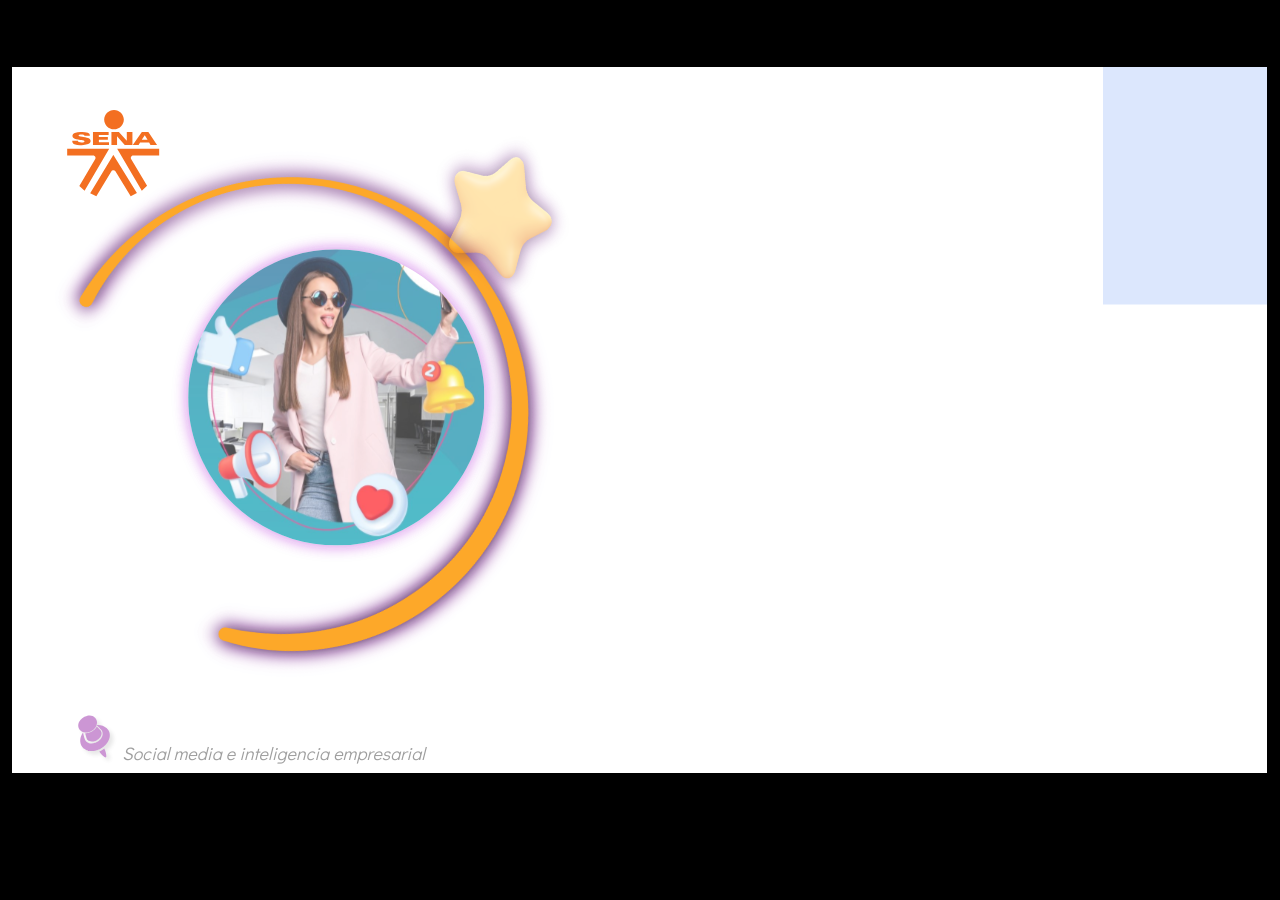
==== actividades/actividad.html @ 272ef5d4 "new dist" ====
﻿<!doctype html>
<html lang="es">
<head>
  <meta charset="utf-8">
  <!-- Creado con Storyline 360 - http://www.articulate.com  -->
  <!-- version: 3.69.28997.0 -->
  <title>Actividad-did&#225;ctica-CF8 ##134104 TECNICO Asistencia para la inteligencia empres</title>
  <meta http-equiv="x-ua-compatible" content="IE=edge"/>
  <meta name="viewport" content="width=device-width,initial-scale=1,user-scalable=no,shrink-to-fit=no,minimal-ui"/>
  <meta name="apple-mobile-web-app-capable" content="yes"/>
  <style>
    html, body { height: 100%; padding: 0; margin: 0 }
    #app { height: 100%; width: 100%; }
  </style>

  <script>
    window.DS = {};
    window.globals = {
      DATA_PATH_BASE: '',
      HAS_FRAME: true,
      HAS_SLIDE: true,

      lmsPresent: false,
      tinCanPresent: false,
      cmi5Present: false,
      aoSupport: false,
      scale: 'show all',
      captureRc: false,
      browserSize: 'optimal',
      bgColor: '#000000',
      features: 'AccessibleVideo,ConnectionMessages,FullScreenToggle,InsertSvgPicture,LayerPresentAsDialog,MultipleQuizTracking,UpdatedThemeEditor',
      themeName: 'classic',
      preloaderColor: '#FFFFFF',
      suppressAnalytics: false,
      productChannel: 'stable',
      publishSource: 'storyline',
      aid: 'aid|5304b41d-7af7-4125-b8d1-83eb222823e2',
      cid: '70fd5ee1-7b74-4a2b-857c-b9ce4eefb1fe',
      playerVersion: '3.69.28997.0',
      publishTimestamp: '2022-12-27T16:35:04.9844496Z',
      maxIosVideoElements: 10,
      connectionSettings: { },

      
      parseParams: function(qs) {
        if (window.globals.parsedParams != null) {
          return window.globals.parsedParams;
        }
        qs = (qs || window.location.search.substr(1)).split('+').join(' ');
        var params = {},
            tokens,
            re = /[?&]?([^=]+)=([^&]*)/g;

        while (tokens = re.exec(qs)) {
          params[decodeURIComponent(tokens[1]).trim()] =
            decodeURIComponent(tokens[2]).trim();
        }
        window.globals.parsedParams = params;
        return params;
      }

    };
  </script>
  <script>
    var isIe11 = ('ActiveXObject' in window || window.MSBlobBuilder != null)
      && window.msCrypto != null && !window.ActiveXObject;
    if (isIe11) {
      window.globals.unsupportedBrowser = true;
      document.write(atob('[base64]'));
    }
  </script>
  
  <script>window.THREE = { };</script>
  
</head>
<body style="background: #000000" class="cs-HTML theme-classic">
  <!-- 360 -->
  <script>!function(e){var i=/iPhone/i,o=/iPod/i,n=/iPad/i,t=/(?=.*\bAndroid\b)(?=.*\bMobile\b)/i,d=/Android/i,s=/(?=.*\bAndroid\b)(?=.*\bSD4930UR\b)/i,b=/(?=.*\bAndroid\b)(?=.*\b(?:KFOT|KFTT|KFJWI|KFJWA|KFSOWI|KFTHWI|KFTHWA|KFAPWI|KFAPWA|KFARWI|KFASWI|KFSAWI|KFSAWA)\b)/i,r=/IEMobile/i,h=/(?=.*\bWindows\b)(?=.*\bARM\b)/i,a=/BlackBerry/i,l=/BB10/i,p=/Opera Mini/i,f=/(CriOS|Chrome)(?=.*\bMobile\b)/i,u=/(?=.*\bFirefox\b)(?=.*\bMobile\b)/i,c=new RegExp("(?:Nexus 7|BNTV250|Kindle Fire|Silk|GT-P1000)","i"),w=function(e,i){return e.test(i)},A=function(e){var A=e||navigator.userAgent,v=A.split("[FBAN");if(void 0!==v[1]&&(A=v[0]),this.apple={phone:w(i,A),ipod:w(o,A),tablet:!w(i,A)&&w(n,A),device:w(i,A)||w(o,A)||w(n,A)},this.amazon={phone:w(s,A),tablet:!w(s,A)&&w(b,A),device:w(s,A)||w(b,A)},this.android={phone:w(s,A)||w(t,A),tablet:!w(s,A)&&!w(t,A)&&(w(b,A)||w(d,A)),device:w(s,A)||w(b,A)||w(t,A)||w(d,A)},this.windows={phone:w(r,A),tablet:w(h,A),device:w(r,A)||w(h,A)},this.other={blackberry:w(a,A),blackberry10:w(l,A),opera:w(p,A),firefox:w(u,A),chrome:w(f,A),device:w(a,A)||w(l,A)||w(p,A)||w(u,A)||w(f,A)},this.seven_inch=w(c,A),this.any=this.apple.device||this.android.device||this.windows.device||this.other.device||this.seven_inch,this.phone=this.apple.phone||this.android.phone||this.windows.phone,this.tablet=this.apple.tablet||this.android.tablet||this.windows.tablet,"undefined"==typeof window)return this},v=function(){var e=new A;return e.Class=A,e};"undefined"!=typeof module&&module.exports&&"undefined"==typeof window?module.exports=A:"undefined"!=typeof module&&module.exports&&"undefined"!=typeof window?module.exports=v():"function"==typeof define&&define.amd?define("isMobile",[],e.isMobile=v()):e.isMobile=v()}(this);
    window.isMobile.apple.tablet = window.isMobile.apple.tablet ||
      (navigator.platform === 'MacIntel' && navigator.maxTouchPoints > 1);
    window.isMobile.apple.device = window.isMobile.apple.device || window.isMobile.apple.tablet;
    window.isMobile.tablet = window.isMobile.tablet || window.isMobile.apple.tablet;
    window.isMobile.any = window.isMobile.any || window.isMobile.apple.tablet;
  </script>

  <div id="focus-sink" tabindex="-1"></div>

  <div id="preso"></div>
  <script>
    (function() {

      var classTypes = [ 'desktop', 'mobile', 'phone', 'tablet' ];

      var addDeviceClasses = function(prefix, testObj) {
        var curr, i;
        for (i = 0; i < classTypes.length; i++) {
          curr = classTypes[i];
          if (testObj[curr]) {
            document.body.classList.add(prefix + curr);
          }
        }
      };

      var params = window.globals.parseParams(),
          isDevicePreview = params.devicepreview === '1',
          isPhoneOverride = params.deviceType === 'phone' || (isDevicePreview && params.phone == '1'),
          isTabletOverride = (params.deviceType === 'tablet' || isDevicePreview) && !isPhoneOverride,
          isMobileOverride = isPhoneOverride || isTabletOverride;

      var deviceView = {
        desktop: !window.isMobile.any && !isMobileOverride,
        mobile: window.isMobile.any || isMobileOverride,
        phone: isPhoneOverride || (window.isMobile.phone && !isTabletOverride),
        tablet: isTabletOverride || window.isMobile.tablet
      };

      window.globals.deviceView = deviceView;
      window.isMobile.desktop = !window.isMobile.any;
      window.isMobile.mobile = window.isMobile.any;

      addDeviceClasses('view-', deviceView);

    })();
  </script>
  
  <script src='story_content/user.js' type=text/javascript></script>
  <div class="slide-loader"></div>

  <script>
    if (window.globals.deviceView.isMobile) { var doc = document, loader = doc.body.querySelector('.slide-loader'); [ 1, 2, 3 ].forEach(function(n) { var d = doc.createElement('div'); d.style.backgroundColor = window.globals.preloaderColor; d.classList.add('mobile-loader-dot'); d.classList.add('dot' + n); loader.appendChild(d); }); }
  </script>

  <div class="mobile-load-title-overlay" style="display: none">
    <div class="mobile-load-title">Actividad-did&#225;ctica-CF8 ##134104 TECNICO Asistencia para la inteligencia empres</div>
  </div>

  <div class="mobile-chrome-warning"></div>

  
<style>
  .warn-connection-dialog {
    display: none;
    background: transparent;
    pointer-events: none;
    position: fixed;
    left: 0;
    top: 0;
    width: 100%;
    height: 100%;
    z-index: 999;
  }

  .warn-connection-content {
    border-radius: 4px;
    background: white;
    border: 1px solid #E7E7E7;
    color: #333333;
    box-shadow: 0 2px 4px rgba(0, 0, 0, 0.25);
    transition: all 150ms ease-out;
    position: absolute;
    white-space: nowrap;
  }

  .view-phone.is-landscape .warn-connection-content {
    left: 23px;
    bottom: 23px;
  }

  .view-tablet.is-landscape .warn-connection-content {
    left: 50%;
    top: 20px;
    transform: translateX(-50%);
  }

  .is-portrait .warn-connection-content {
    transform: translate(-50%, calc(-100% - 15px));
  }

  .warn-connection-content p {
    display: inline-block;
    margin: 0 8px 0 0;
    line-height: 33px;
    font-size: 11px;
  }

  .warn-connection-content svg {
    position: relative;
    vertical-align: middle;
    margin: 0 2px 2px 8px;
  }

  .view-desktop .warn-connection-content {
    left: 1.5em;
    bottom: 1.5em;
  }

  .view-desktop .warn-connection-content p {
    font-size: 1.1em;
  }

  .is-offline .warn-connection-dialog {
    display: block;
  }

  .is-offline .cs-panel * {
    pointer-events: none !important;
  }

  .is-offline .cs-panel {
    pointer-events: all !important;
  }

  .is-offline #nav-controls * {
    pointer-events: none !important;
  }

  .is-offline #nav-controls {
    pointer-events: all !important;
  }
</style>

<div class="warn-connection-dialog">
  <div class="warn-connection-content">
    <svg width="17" height="15" viewBox="0 0 17 15" xmlns="http://www.w3.org/2000/svg">
      <path fill="#8F0000" stroke="white" d="M16.07,12.98 L15.88,12.23 L9.51,1.21 C8.97,0.26,7.6,0.26,7.06,1.21 L0.69,12.23 C0.15,13.16,0.81,14.36,1.91,14.36 H14.65 C15.47,14.36,16.05,13.7,16.07,12.98 Z"/>
      <path fill="white" stroke="white" d="M8.58,5.5 C8.35,5.28,8.5,5.35,8.21,5.32 C8.09,5.35,7.97,5.49,7.96,5.67 C7.97,5.79,7.98,5.92,7.98,6.04 L7.98,6.04 C7.99,6.17,8,6.31,8.01,6.43 L8.01,6.44 C8.03,6.92,8.06,7.41,8.09,7.9 L8.09,7.9 C8.12,8.39,8.14,8.88,8.17,9.37 C8.17,9.39,8.18,9.42,8.2,9.44 C8.23,9.46,8.25,9.47,8.28,9.47 C8.31,9.47,8.34,9.46,8.35,9.44 C8.37,9.43,8.38,9.4,8.39,9.35 L8.39,9.34 C8.39,9.24,8.4,9.15,8.4,9.05 L8.4,9.05 C8.41,8.96,8.41,8.86,8.42,8.75 C8.43,8.44,8.45,8.12,8.47,7.81 L8.47,7.81 C8.49,7.49,8.51,7.18,8.53,6.87 C8.55,6.46,8.56,6.05,8.59,5.64 L8.6,5.62 C8.6,5.57,8.59,5.53,8.58,5.5 L8.21,5.32 Z"/>
      <circle fill="white" stroke="white" cx="8.3" cy="11.35" r="0.3"/>
    </svg>
    <p>You are offline. Trying to reconnect...</p>
  </div>
</div>

<script>
  (function() {
    window.DS.connection = {
      warningShown: false,
      assets: {},
      loadingAssetGroup: false,
      retryDelay: 500
    };

    // @TODO this is POC code and can be cleaned up a bit more if we move forward
    // with the feature



    // The `window.globals.features` variable must be set in `webpack.dev.config` when testing locally - it is not enough
    // to have it in the data - but it must be set there as well.
    var useConnectionMessages = window.AbortController != null &&
      window.location.protocol != 'file:' &&
      window.globals.features.indexOf('ConnectionMessages') != -1;

    window.DS.connection.useConnectionMessages = useConnectionMessages

    var assetCount = 0;
    var checkLoadedId;
    var connectionSettings = window.globals.connectionSettings;

    if (useConnectionMessages && connectionSettings != null) {
      var contentEl = document.querySelector('.warn-connection-content');
      var messageEl = contentEl.querySelector('p')

      if (connectionSettings.useDarkTheme) {
        contentEl.style.borderColor = '#BABBBA';
        contentEl.style.backgroundColor = '#282828';
        contentEl.style.color = '#FFFFFF';
      }

      if (connectionSettings.message != null) {
        messageEl.textContent = window.decodeURIComponent(connectionSettings.message);
      }
    }

    function checkAssetsReady() {
      for (var i in DS.connection.assets) {
        if (!DS.connection.assets[i].success) {
          return false;
        }
      }
      return true;
    }

    function stopAssetGroup() {
      if (!useConnectionMessages) { return; }

      assetCount = 0;

      DS.connection.oldAssetGroup = DS.connection.assets;
      DS.connection.assets = {};
      DS.connection.loadingAssetGroup = false;
      clearInterval(checkLoadedId);
    }

    function startAssetGroup() {
      if (!useConnectionMessages) { return; }
      var ticks = 0;
      clearInterval(checkLoadedId);
      checkLoadedId = setInterval(function() {
        var loaded = 0;
        if (assetCount === 0 && loaded === 0) {
          clearInterval(checkLoadedId);
          return;
        }

        for (var i in DS.connection.assets) {
          if (DS.connection.assets[i].success) {
            loaded++;
          }
        }

        if (assetCount === loaded && checkAssetsReady()) {
          for (var i in DS.connection.assets) {
            if (DS.connection.assets[i].action) {
              DS.connection.assets[i].action();
            }
          }
          hideWarning();
          stopAssetGroup();
        }
      }, 100)
    }

    function requiredAsset(url, action, retry, type) {
      if (!useConnectionMessages) { return; }
      if (DS.connection.assets[url]) { return; }

      DS.connection.assets[url] = {
        success: false, action: action, retry: retry, type: type
      };
      assetCount = Object.keys(DS.connection.assets).length;
      if (!DS.connection.loadingAssetGroup) {
        startAssetGroup();
      }
      DS.connection.loadingAssetGroup = true;
    }

    function assetLoaded(url) {
      if (!useConnectionMessages) { return; }
      if (DS.connection.assets[url]) {
        DS.connection.assets[url].success = true;
      }
    }

    function assetFailed(url) {
      if (!useConnectionMessages) { return; }
      if (!DS.connection.assets[url]) {
        if (/\.js$/.test(url)) {
          setTimeout(function() {
            if (DS.connection.lastSlideLoaded != null) {
              DS.connection.lastSlideLoaded();
            }
          }, DS.connection.retryDelay);
        }
        return;
      }
      if (!DS.connection.warningShown) { showWarning(); }
      if (DS.connection.assets[url].retry) {
        setTimeout(function() {
          if (!DS.connection.assets[url].success) {
            DS.connection.assets[url].retry()
          }
        }, DS.connection.retryDelay);
      }
    }

    function hideWarning() {
      document.body.classList.remove('is-offline');
      DS.connection.warningShown = false;
    }
    DS.connection.hideWarning = hideWarning

    function showWarning(btn) {
      document.body.classList.add('is-offline')
      DS.connection.warningShown = true;
      updateWarningPosition();
    }

    function updateWarningPosition() {
      if (!DS.connection.warningShown) {
        return;
      }

      var isPortrait = document.body.classList.contains('is-portrait');
      var warningEl = document.querySelector('.warn-connection-content');

      if (isPortrait) {
        var slide = document.querySelector('.primary-slide');
        var slideRect = slide.getBoundingClientRect();

        warningEl.style.top = `${slideRect.top}px`
        warningEl.style.left = `${slideRect.left + slideRect.width / 2}px`
      } else {
        warningEl.style.top = null;
        warningEl.style.left = null;
      }

      window.requestAnimationFrame(updateWarningPosition);
    }

    // these will all be noops if the feature flag isn't set in
    // the data and `window.globals.features`
    DS.connection.requiredAsset = requiredAsset;
    DS.connection.assetLoaded = assetLoaded;
    DS.connection.assetFailed = assetFailed;
    DS.connection.stopAssetGroup = stopAssetGroup;
    DS.connection.startAssetGroup = startAssetGroup;
  })();
</script>


  <script>
    
    if (window.autoSpider && window.vInterfaceObject) {
      document.querySelector('.mobile-load-title-overlay').style.display = 'none';
    }
  </script>

  

  <link rel="stylesheet" href="html5/data/css/output.min.css" data-noprefix/>
</body>
<script src="html5/lib/scripts/bootstrapper.min.js"></script>
</html>
---- actividades/html5/data/css/output.min.css ----
@font-face {
  font-family: 'Didact GothicBold CBold383083A0';
  src: url('[data-uri]');
  font-style: normal;
  font-weight: normal;
}
@font-face {
  font-family: 'Didact Gothic Charset1_D72EB684';
  src: url('[data-uri]');
  font-style: normal;
  font-weight: normal;
}
@font-face {
  font-family: 'Didact GothicBoldItalic08A5AB1B';
  src: url('[data-uri]');
  font-style: normal;
  font-weight: normal;
}
@font-face {
  font-family: 'Didact Gothic Charset0_9B944016';
  src: url('[data-uri]');
  font-style: normal;
  font-weight: normal;
}
@font-face {
  font-family: 'Didact GothicItalItalicD861B505';
  src: url('[data-uri]');
  font-style: normal;
  font-weight: normal;
}
@font-face {
  font-family: 'Didact GothicBold CBoldC69CEF59';
  src: url('[data-uri]');
  font-style: normal;
  font-weight: normal;
}
@font-face {
  font-family: 'Didact GothicBoldItalic2C6BB682';
  src: url('[data-uri]');
  font-style: normal;
  font-weight: normal;
}
.cs-HTML {
  background: rgba(0, 0, 0, 1);
}
.cs-npnxnanbnsnfns00000000001 .cs-infopanel  {
  box-shadow: 0 1px 0 rgba(0, 0, 0, 1);
  background: rgba(255, 255, 255, 1);
}
.cs-npnxnanbnsnfns00000000001 .cs-infopanel .cs-link {
  color: rgba(124, 34, 128, 1);
}
.cs-npnxnanbnsnfns00000000001 .cs-infopanel .cs-link:hover {
  color: rgba(0, 0, 238, 1);
}
.cs-npnxnanbnsnfns00000000001 .cs-infopanel .cs-name {
  color: rgba(68, 68, 68, 1);
}
.cs-npnxnanbnsnfns00000000001 .cs-infopanel .cs-title {
  color: rgba(153, 153, 153, 1);
}
.cs-npnxnanbnsnfns00000000001 .cs-infopanelpopup  {
  box-shadow: 0 1px 0 rgba(0, 0, 0, 1);
  background: linear-gradient(180deg, rgba(29, 29, 29, 1) 0%, rgba(11, 11, 11, 1) 100%);
}
.cs-npnxnanbnsnfns00000000001 .cs-infopanelpopup .cs-link {
  color: rgba(255, 255, 255, 1);
}
.cs-npnxnanbnsnfns00000000001 .cs-infopanelpopup .cs-link:hover {
  color: rgba(117, 117, 117, 1);
}
.cs-npnxnanbnsnfns00000000001 .cs-infopanelpopup .cs-name {
  color: rgba(114, 114, 114, 1);
}
.cs-npnxnanbnsnfns00000000001 .cs-infopanelpopup .cs-bio {
  color: rgba(255, 255, 255, 1);
}
.cs-npnxnanbnsnfns00000000001 .cs-timer  {
  color: rgba(255, 255, 255, 1);
}
.cs-npnxnanbnsnfns00000000001 .cs-duration stop:first-child {
  stop-color: rgba(0, 215, 255, 1);
}
.cs-npnxnanbnsnfns00000000001 .cs-duration stop:last-child {
  stop-color: rgba(0, 171, 255, 1);
}
.cs-npnxnanbnsnfns00000000001 .cs-elapsed stop:first-child {
  stop-color: rgba(254, 227, 71, 1);
}
.cs-npnxnanbnsnfns00000000001 .cs-elapsed stop:last-child {
  stop-color: rgba(252, 204, 42, 1);
}
.cs-npnxnanbnsnfns00000000001 .cs-timer .cs-pie .cs-innerstroke {
  stroke: rgba(255, 255, 255, 1);
}
.cs-npnxnanbnsnfns00000000001 .cs-timer .cs-pie .cs-innerborder {
  stroke: rgba(204, 204, 204, 1);
}
.cs-npnxnanbnsnfns00000000001 .cs-window  {
  box-shadow: 0 8px 5px rgba(0, 0, 0, 0.2);
  border-color: rgba(29, 29, 29, 1);
  background: rgba(42, 42, 42, 1);
  color: rgba(255, 255, 255, 1);
}
.cs-npnxnanbnsnfns00000000001 .cs-window .cs-diva {
  border-color: rgba(49, 49, 49, 1);
}
.cs-npnxnanbnsnfns00000000001 .cs-window .cs-divb {
  border-color: rgba(14, 14, 14, 1);
}
.cs-npnxnanbnsnfns00000000001 .cs-editor .cs-editor-slide {
  color: rgba(255, 255, 255, 1);
}
.cs-npnxnanbnsnfns00000000001 .cs-editor .cs-editor-html {
  color: rgba(255, 255, 255, 1);
}
.cs-npnxnanbnsnfns00000000001 .cs-editor .cs-editor-button {
  text-shadow: 0 1px 0 rgba(0, 0, 0, 1);
  color: rgba(255, 255, 255, 1);
  border-color: rgba(3, 3, 3, 1);
  background: linear-gradient(180deg, rgba(51, 51, 51, 1) 0%, rgba(20, 20, 20, 1) 100%);
}
.cs-npnxnanbnsnfns00000000001 .cs-editor .cs-editor-button:hover {
  background: linear-gradient(180deg, rgba(58, 58, 58, 1) 0%, rgba(12, 12, 12, 1) 100%);
}
.cs-npnxnanbnsnfns00000000001 .cs-editor .cs-editor-button:active {
  background: linear-gradient(180deg, rgba(20, 20, 20, 1) 0%, rgba(50, 50, 50, 1) 100%);
}
.cs-npnxnanbnsnfns00000000001 .cs-listitem  {
  color: rgba(255, 255, 255, 1);
  border-color: rgba(52, 52, 52, 1);
}
.cs-npnxnanbnsnfns00000000001 .cs-listitem.cs-viewed {
  color: rgba(135, 135, 135, 1);
}
.cs-npnxnanbnsnfns00000000001 .cs-listitem.cs-selected {
  color: rgba(255, 255, 255, 1);
  background: rgba(63, 63, 63, 1);
}
.cs-npnxnanbnsnfns00000000001 .cs-listitem.cs-selected:hover {
  background: rgba(63, 63, 63, 1);
}
.cs-npnxnanbnsnfns00000000001 .cs-listitem.cs-selected.hover {
  background: rgba(63, 63, 63, 1);
}
.cs-npnxnanbnsnfns00000000001 .cs-listitem.cs-selected:focus {
  background: rgba(63, 63, 63, 1);
}
.cs-npnxnanbnsnfns00000000001 .cs-listitem .cs-icon-carrot {
  fill: rgba(255, 255, 255, 1);
}
.cs-npnxnanbnsnfns00000000001 .cs-listitem .cs-icon-carrot .cs-shadow {
  fill: rgba(0, 0, 0, 1);
}
.cs-npnxnanbnsnfns00000000001 .cs-listitem:hover {
  background: rgba(49, 49, 49, 1);
}
.cs-npnxnanbnsnfns00000000001 .cs-listitem.hover {
  background: rgba(49, 49, 49, 1);
}
.cs-npnxnanbnsnfns00000000001 .cs-listitem:focus {
  background: rgba(49, 49, 49, 1);
}
.cs-npnxnanbnsnfns00000000001 .cs-glossary  {
  color: rgba(255, 255, 255, 1);
}
.cs-npnxnanbnsnfns00000000001 .cs-glossary .cs-scrolling-panel {
  background: rgba(51, 51, 51, 1);
}
.cs-npnxnanbnsnfns00000000001 .cs-glossary .cs-term.cs-selected .cs-choice-list-trigger {
  color: rgba(255, 255, 255, 1);
  background: rgba(63, 63, 63, 1);
}
.cs-npnxnanbnsnfns00000000001 .cs-glossary .cs-term.cs-selected .cs-choice-list-trigger:focus {
  color: rgba(255, 255, 255, 1);
  background: rgba(63, 63, 63, 1);
}
.cs-npnxnanbnsnfns00000000001 .cs-glossary .cs-term:hover .cs-choice-list-trigger {
  background: rgba(28, 28, 28, 1);
}
.cs-npnxnanbnsnfns00000000001 .cs-glossary .cs-term.hover .cs-choice-list-trigger {
  background: rgba(28, 28, 28, 1);
}
.cs-npnxnanbnsnfns00000000001 .cs-glossary .cs-term .cs-choice-list-trigger:focus {
  background: rgba(28, 28, 28, 1);
}
.cs-npnxnanbnsnfns00000000001 .cs-glossary .cs-diva {
  border-color: rgba(61, 61, 61, 1);
}
.cs-npnxnanbnsnfns00000000001 .cs-glossary .cs-divb {
  border-color: rgba(32, 32, 32, 1);
}
.cs-npnxnanbnsnfns00000000001 .cs-glossary .cs-divc {
  border-color: rgba(61, 61, 61, 1);
}
.cs-npnxnanbnsnfns00000000001 .cs-glossary .cs-heading {
  color: rgba(255, 255, 255, 1);
}
.cs-npnxnanbnsnfns00000000001 .cs-resource .cs-separator {
  border-color: rgba(44, 44, 44, 1);
}
.cs-npnxnanbnsnfns00000000001 .cs-outline  {
  color: rgba(255, 255, 255, 1);
}
.cs-npnxnanbnsnfns00000000001 .cs-outline .cs-diva {
  border-color: rgba(28, 28, 28, 1);
}
.cs-npnxnanbnsnfns00000000001 .cs-outline .cs-divb {
  border-color: rgba(54, 54, 54, 1);
}
.cs-npnxnanbnsnfns00000000001 .cs-outline .cs-divc {
  border-color: rgba(52, 52, 52, 1);
}
.cs-npnxnanbnsnfns00000000001 .cs-outline .cs-search-filter:hover {
  color: rgba(117, 117, 117, 1);
}
.cs-npnxnanbnsnfns00000000001 .cs-outline .cs-search-filter.hover {
  color: rgba(117, 117, 117, 1);
}
.cs-npnxnanbnsnfns00000000001 .cs-transcript  {
  color: rgba(255, 255, 255, 1);
}
.cs-npnxnanbnsnfns00000000001 .cs-transcript .cs-div {
  border-color: rgba(44, 44, 44, 1);
}
.cs-npnxnanbnsnfns00000000001 .cs-tabs:not(.topmenu-item) {
  color: rgba(114, 114, 114, 1);
}
.cs-npnxnanbnsnfns00000000001 .cs-tabs .cs-inner-button:not(.topmenu-item) {
  text-shadow: 0 1px 0 rgba(0, 0, 0, 1);
}
.cs-npnxnanbnsnfns00000000001 .cs-tabs:hover:not(.topmenu-item) {
  color: rgba(82, 84, 84, 1);
}
.cs-npnxnanbnsnfns00000000001 .cs-tabs.cs-selected {
  background: rgba(36, 36, 36, 1);
  color: rgba(255, 255, 255, 1);
}
.cs-npnxnanbnsnfns00000000001 .cs-seekcontrol  {
  background: linear-gradient(180deg, rgba(51, 51, 51, 1) 0%, rgba(20, 20, 20, 1) 100%);
  border-color: rgba(3, 3, 3, 1);
}
.cs-npnxnanbnsnfns00000000001 .cs-seekcontrol .cs-button:hover .cs-icon {
  fill: rgba(255, 255, 255, 1);
}
.cs-npnxnanbnsnfns00000000001 .cs-seekcontrol .cs-button.hover .cs-icon {
  fill: rgba(255, 255, 255, 1);
}
.cs-npnxnanbnsnfns00000000001 .cs-seekcontrol .cs-button .cs-icon-shadow {
  fill: rgba(0, 0, 0, 1);
}
.cs-npnxnanbnsnfns00000000001 .cs-seekcontrol .cs-button .cs-icon {
  fill: rgba(255, 255, 255, 1);
}
.cs-npnxnanbnsnfns00000000001 .cs-seekcontrol .cs-seek .cs-fill {
  background: rgba(255, 255, 255, 1);
}
.cs-npnxnanbnsnfns00000000001 .cs-seekcontrol .cs-seek {
  background: rgba(34, 34, 34, 1);
  border-color: rgba(26, 26, 26, 1);
}
.cs-npnxnanbnsnfns00000000001 .cs-searchinput .cs-input {
  color: rgba(45, 45, 45, 1);
  border-color: rgba(32, 32, 32, 1);
  background: rgba(255, 255, 255, 1);
}
.cs-npnxnanbnsnfns00000000001 .cs-searchinput .cs-input:focus {
  color: rgba(45, 45, 45, 1);
  background: rgba(255, 255, 255, 1);
}
.cs-npnxnanbnsnfns00000000001 .cs-searchinput .cs-input:hover {
  box-shadow: inset 0 0 1px 0 rgba(235, 148, 113, 0);
}
.cs-npnxnanbnsnfns00000000001 .cs-searchinput .cs-input.hover {
  box-shadow: inset 0 0 1px 0 rgba(235, 148, 113, 0);
}
.cs-npnxnanbnsnfns00000000001 .cs-searchinput .cs-button .cs-icon {
  fill: rgba(255, 255, 255, 1);
}
.cs-npnxnanbnsnfns00000000001 .cs-searchinput .cs-button:hover {
  fill: linear-gradient(180deg, rgba(58, 58, 58, 1) 0%, rgba(12, 12, 12, 1) 100%);
}
.cs-npnxnanbnsnfns00000000001 .cs-searchinput .cs-button.hover {
  fill: linear-gradient(180deg, rgba(58, 58, 58, 1) 0%, rgba(12, 12, 12, 1) 100%);
}
.cs-npnxnanbnsnfns00000000001 .cs-menu  {
  box-shadow: 0 1px 0 rgba(14, 14, 14, 1);
  background: rgba(36, 36, 36, 1);
}
.cs-npnxnanbnsnfns00000000001 .cs-topmenu-item.active .cs-tab {
  background: rgba(36, 36, 36, 1);
}
.cs-npnxnanbnsnfns00000000001 .cs-logo  {
  box-shadow: 0 1px 0 rgba(0, 0, 0, 1);
  background: rgba(255, 255, 255, 1);
}
.cs-npnxnanbnsnfns00000000001 .cs-checkbox  {
  color: rgba(255, 255, 255, 1);
}
.cs-npnxnanbnsnfns00000000001 .cs-checkbox:hover {
  border-color: rgba(156, 156, 156, 1);
}
.cs-npnxnanbnsnfns00000000001 .cs-checkbox.hover {
  border-color: rgba(156, 156, 156, 1);
}
.cs-npnxnanbnsnfns00000000001 .cs-checkbox .cs-box {
  color: rgba(255, 255, 255, 1);
  border-color: rgba(22, 22, 22, 1);
}
.cs-npnxnanbnsnfns00000000001 .cs-checkbox .cs-box:checked::after {
  color: rgba(43, 196, 0, 1);
}
.cs-npnxnanbnsnfns00000000001 .cs-checkbox .cs-box.checked.after {
  color: rgba(43, 196, 0, 1);
}
.cs-npnxnanbnsnfns00000000001 .cs-button  {
  text-shadow: 0 1px 0 rgba(0, 0, 0, 0);
  color: rgba(255, 255, 255, 1);
  border-color: rgba(3, 3, 3, 1);
  background: linear-gradient(180deg, rgba(243, 111, 33, 1) 0%, rgba(243, 111, 33, 1) 100%);
  box-shadow: 0 1px 0 rgba(37, 37, 37, 1);
}
.cs-npnxnanbnsnfns00000000001 .cs-button .cs-icon {
  fill: rgba(255, 255, 255, 1);
}
.cs-npnxnanbnsnfns00000000001 .cs-button .cs-icon-shadow {
  fill: rgba(0, 0, 0, 0);
}
.cs-npnxnanbnsnfns00000000001 .cs-button:hover {
  background: linear-gradient(180deg, rgba(253, 188, 46, 1) 0%, rgba(255, 192, 0, 1) 100%);
}
.cs-npnxnanbnsnfns00000000001 .cs-button.hover {
  background: linear-gradient(180deg, rgba(253, 188, 46, 1) 0%, rgba(255, 192, 0, 1) 100%);
}
.cs-npnxnanbnsnfns00000000001 .cs-button:active {
  background: linear-gradient(180deg, rgba(20, 20, 20, 1) 0%, rgba(50, 50, 50, 1) 100%);
}
.cs-npnxnanbnsnfns00000000001 .cs-button.cs-disabled:hover {
  background: linear-gradient(180deg, rgba(243, 111, 33, 1) 0%, rgba(243, 111, 33, 1) 100%);
}
.cs-npnxnanbnsnfns00000000001 .cs-button.cs-disabled.hover {
  background: linear-gradient(180deg, rgba(243, 111, 33, 1) 0%, rgba(243, 111, 33, 1) 100%);
}
.cs-npnxnanbnsnfns00000000001 .cs-button.cs-disabled:active {
  background: linear-gradient(180deg, rgba(243, 111, 33, 1) 0%, rgba(243, 111, 33, 1) 100%);
}
.cs-npnxnanbnsnfns00000000001 .cs-button.cs-volume:hover {
  background: linear-gradient(180deg, rgba(243, 111, 33, 1) 0%, rgba(243, 111, 33, 1) 100%);
}
.cs-npnxnanbnsnfns00000000001 .cs-button.cs-volume.hover {
  background: linear-gradient(180deg, rgba(243, 111, 33, 1) 0%, rgba(243, 111, 33, 1) 100%);
}
.cs-npnxnanbnsnfns00000000001 .cs-button.cs-volume:active {
  background: linear-gradient(180deg, rgba(243, 111, 33, 1) 0%, rgba(243, 111, 33, 1) 100%);
}
.cs-npnxnanbnsnfns00000000001.cs-base  {
  color: rgba(255, 255, 255, 1);
  border-color: rgba(0, 0, 0, 1);
  background: linear-gradient(180deg, rgba(0, 0, 0, 1) 0%, rgba(0, 0, 0, 1) 100%);
}
.cs-npnxnanbnsnfns00000000001.cs-base .cs-separator .cs-diva {
  background: rgba(14, 14, 14, 1);
}
.cs-npnxnanbnsnfns00000000001.cs-base .cs-separator .cs-divb {
  background: rgba(49, 49, 49, 1);
}
.cs-npnxnanbnsnfns00000000001.cs-base .cs-topmenu-item.active .cs-tab {
  border-color: rgba(14, 14, 14, 1);
}
.cs-npnxnanbnsnfns00000000001.cs-base .cs-topmenu-item.active .cs-panel {
  border-color: rgba(14, 14, 14, 1);
}
.cs-npnxnanbnsnfns00000000001.cs-base .cs-left {
  background: linear-gradient(180deg, rgba(27, 27, 27, 1) 0%, rgba(10, 10, 10, 1) 100%);
}
.cs-npnxnanbnsnfns00000000001.cs-base .cs-area-primary .cs-slide-container {
  background: linear-gradient(180deg, rgba(29, 29, 29, 1) 0%, rgba(11, 11, 11, 1) 100%);
}
.cs-npnxnanbnsnfns00000000001 .cs-volume::-moz-range-thumb {
  border-color: rgba(28, 28, 28, 1);
  box-shadow: inset 0 0 1px 0 rgba(90, 90, 90, 1);
  background: rgba(76, 76, 76, 1);
}
.cs-npnxnanbnsnfns00000000001 .cs-volume::-ms-thumb {
  border-color: rgba(28, 28, 28, 1);
  box-shadow: inset 0 0 1px 0 rgba(90, 90, 90, 1);
  background: rgba(76, 76, 76, 1);
}
.cs-npnxnanbnsnfns00000000001 .cs-volume::-webkit-slider-thumb {
  border-color: rgba(28, 28, 28, 1);
  box-shadow: inset 0 0 1px 0 rgba(90, 90, 90, 1);
  background: rgba(76, 76, 76, 1);
}
.cs-npnxnanbnsnfns00000000001 .cs-volume::-moz-range-track {
  border-color: rgba(73, 73, 73, 1);
  background: rgba(49, 49, 49, 1);
}
.cs-npnxnanbnsnfns00000000001 .cs-volume::-ms-track {
  border-color: rgba(73, 73, 73, 1);
  background: rgba(49, 49, 49, 1);
}
.cs-npnxnanbnsnfns00000000001 .cs-volume::-webkit-slider-runnable-track {
  border-color: rgba(73, 73, 73, 1);
  background: rgba(49, 49, 49, 1);
}
body.show-focus .tab-focus-box {
  border-color: rgba(255, 255, 0, 1);
}
.skipnav {
  border-color: rgba(255, 255, 0, 1);
}
.fn-npnxnanbsnfns00000000001 {
  font-family: 'Didact Gothic654D575A';
  -webkit-font-variant-ligatures: no-common-ligatures;
  font-variant-ligatures: no-common-ligatures;
}
.fn-pxabnsnfns00000000001 {
  font-family: 'Didact Gothic654D575A';
  -webkit-font-variant-ligatures: no-common-ligatures;
  font-variant-ligatures: no-common-ligatures;
}
.fn-npxnabnsnfns00000000001 {
  font-family: 'Didact Gothic654D575A';
  -webkit-font-variant-ligatures: no-common-ligatures;
  font-variant-ligatures: no-common-ligatures;
}
.fn-npnxnanbnsnfns00000000001 {
  font-family: 'Didact Gothic654D575A';
  -webkit-font-variant-ligatures: no-common-ligatures;
  font-variant-ligatures: no-common-ligatures;
}
.fn-pxabnsnfns00000000000 {
  font-family: 'Didact Gothic654D575A';
  -webkit-font-variant-ligatures: no-common-ligatures;
  font-variant-ligatures: no-common-ligatures;
}
@font-face {
  font-family: 'Didact Gothic654D575A';
  src: url('[data-uri]');
  font-style: normal;
  font-weight: normal;
}
@font-face {
  font-family: 'Didact Gothic654D575A';
  src: url('[data-uri]');
  font-style: normal;
  font-weight: normal;
}
.cs-InvalidPromptSlide .cs-6Mns3MlT9yj-InvalidPromptSlide-btn0 {
  color: rgba(255, 255, 255, 1);
  border-color: rgba(3, 3, 3, 1);
  background: linear-gradient(180deg, rgba(51, 51, 51, 1) 0%, rgba(20, 20, 20, 1) 100%);
  text-shadow: 0 1px 0 rgba(0, 0, 0, 1);
}
.cs-InvalidPromptSlide .cs-6Mns3MlT9yj-InvalidPromptSlide-btn0 .cs-html {
  color: rgba(255, 255, 255, 1);
}
.cs-InvalidPromptSlide .cs-6Mns3MlT9yj-InvalidPromptSlide-btn0 .cs-slide {
  border-color: rgba(255, 255, 255, 1);
}
.cs-InvalidPromptSlide .cs-6Mns3MlT9yj-InvalidPromptSlide-btn0:hover {
  background: linear-gradient(180deg, rgba(58, 58, 58, 1) 0%, rgba(12, 12, 12, 1) 100%);
}
.cs-InvalidPromptSlide .cs-6Mns3MlT9yj-InvalidPromptSlide-btn0:active {
  background: linear-gradient(180deg, rgba(20, 20, 20, 1) 0%, rgba(50, 50, 50, 1) 100%);
}
.cs-PrintPromptSlide .cs-6Mns3MlT9yj-PrintPromptSlide-btn0 {
  color: rgba(255, 255, 255, 1);
  border-color: rgba(3, 3, 3, 1);
  background: linear-gradient(180deg, rgba(51, 51, 51, 1) 0%, rgba(20, 20, 20, 1) 100%);
  text-shadow: 0 1px 0 rgba(0, 0, 0, 1);
}
.cs-PrintPromptSlide .cs-6Mns3MlT9yj-PrintPromptSlide-btn0 .cs-html {
  color: rgba(255, 255, 255, 1);
}
.cs-PrintPromptSlide .cs-6Mns3MlT9yj-PrintPromptSlide-btn0 .cs-slide {
  border-color: rgba(255, 255, 255, 1);
}
.cs-PrintPromptSlide .cs-6Mns3MlT9yj-PrintPromptSlide-btn0:hover {
  background: linear-gradient(180deg, rgba(58, 58, 58, 1) 0%, rgba(12, 12, 12, 1) 100%);
}
.cs-PrintPromptSlide .cs-6Mns3MlT9yj-PrintPromptSlide-btn0:active {
  background: linear-gradient(180deg, rgba(20, 20, 20, 1) 0%, rgba(50, 50, 50, 1) 100%);
}
.cs-ScrollPromptSlide .cs-6Mns3MlT9yj-ScrollPromptSlide-btn0 {
  color: rgba(255, 255, 255, 1);
  border-color: rgba(3, 3, 3, 1);
  background: linear-gradient(180deg, rgba(51, 51, 51, 1) 0%, rgba(20, 20, 20, 1) 100%);
  text-shadow: 0 1px 0 rgba(0, 0, 0, 1);
}
.cs-ScrollPromptSlide .cs-6Mns3MlT9yj-ScrollPromptSlide-btn0 .cs-html {
  color: rgba(255, 255, 255, 1);
}
.cs-ScrollPromptSlide .cs-6Mns3MlT9yj-ScrollPromptSlide-btn0 .cs-slide {
  border-color: rgba(255, 255, 255, 1);
}
.cs-ScrollPromptSlide .cs-6Mns3MlT9yj-ScrollPromptSlide-btn0:hover {
  background: linear-gradient(180deg, rgba(58, 58, 58, 1) 0%, rgba(12, 12, 12, 1) 100%);
}
.cs-ScrollPromptSlide .cs-6Mns3MlT9yj-ScrollPromptSlide-btn0:active {
  background: linear-gradient(180deg, rgba(20, 20, 20, 1) 0%, rgba(50, 50, 50, 1) 100%);
}
.cs-ExternalInterfaceErrorSlide .cs-buttonOK {
  color: rgba(255, 255, 255, 1);
  border-color: rgba(3, 3, 3, 1);
  background: linear-gradient(180deg, rgba(51, 51, 51, 1) 0%, rgba(20, 20, 20, 1) 100%);
  text-shadow: 0 1px 0 rgba(0, 0, 0, 1);
}
.cs-ExternalInterfaceErrorSlide .cs-buttonOK .cs-html {
  color: rgba(255, 255, 255, 1);
}
.cs-ExternalInterfaceErrorSlide .cs-buttonOK .cs-slide {
  border-color: rgba(255, 255, 255, 1);
}
.cs-ExternalInterfaceErrorSlide .cs-buttonOK:hover {
  background: linear-gradient(180deg, rgba(58, 58, 58, 1) 0%, rgba(12, 12, 12, 1) 100%);
}
.cs-ExternalInterfaceErrorSlide .cs-buttonOK:active {
  background: linear-gradient(180deg, rgba(20, 20, 20, 1) 0%, rgba(50, 50, 50, 1) 100%);
}
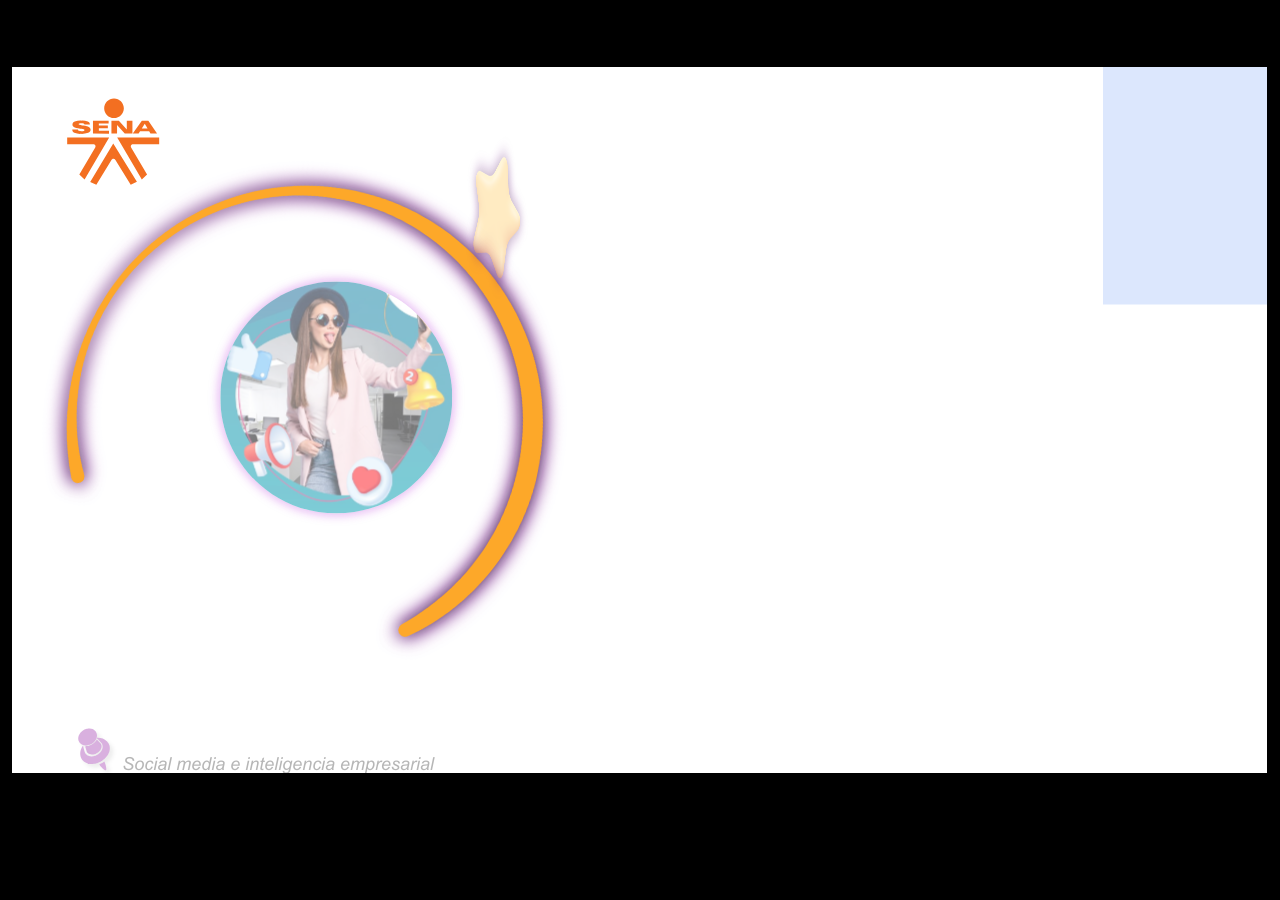
==== commit c1061ca6: "new dist" ====
--- a/actividades/actividad.html
+++ b/actividades/actividad.html
@@ -3,7 +3,7 @@
 <head>
   <meta charset="utf-8">
   <!-- Creado con Storyline 360 - http://www.articulate.com  -->
-  <!-- version: 3.69.28997.0 -->
+  <!-- version: 3.78.30747.0 -->
   <title>Actividad-did&#225;ctica-CF8 ##134104 TECNICO Asistencia para la inteligencia empres</title>
   <meta http-equiv="x-ua-compatible" content="IE=edge"/>
   <meta name="viewport" content="width=device-width,initial-scale=1,user-scalable=no,shrink-to-fit=no,minimal-ui"/>
@@ -28,18 +28,18 @@
       captureRc: false,
       browserSize: 'optimal',
       bgColor: '#000000',
-      features: 'AccessibleVideo,ConnectionMessages,FullScreenToggle,InsertSvgPicture,LayerPresentAsDialog,MultipleQuizTracking,UpdatedThemeEditor',
+      features: 'AccessibleVideo,BgAudioBlip,ConnectionMessages,DropIn1,DropIn2,DropIn3,FullScreenToggle,LayerPresentAsDialog,MultipleQuizTracking,PlayerSpeedControl,StreamingVideo,UpdatedThemeEditor,UseAudioElement,VideoSync',
       themeName: 'classic',
       preloaderColor: '#FFFFFF',
       suppressAnalytics: false,
       productChannel: 'stable',
       publishSource: 'storyline',
-      aid: 'aid|5304b41d-7af7-4125-b8d1-83eb222823e2',
+      aid: 'aid|e14397ea-0237-43b4-a3b7-7398baa37849',
       cid: '70fd5ee1-7b74-4a2b-857c-b9ce4eefb1fe',
-      playerVersion: '3.69.28997.0',
-      publishTimestamp: '2022-12-27T16:35:04.9844496Z',
+      playerVersion: '3.78.30747.0',
+      publishTimestamp: '2023-10-12T04:51:29.8186923Z',
       maxIosVideoElements: 10,
-      connectionSettings: { },
+      connectionSettings: { mode: 'disabled' },
 
       
       parseParams: function(qs) {
@@ -75,7 +75,7 @@
 </head>
 <body style="background: #000000" class="cs-HTML theme-classic">
   <!-- 360 -->
-  <script>!function(e){var i=/iPhone/i,o=/iPod/i,n=/iPad/i,t=/(?=.*\bAndroid\b)(?=.*\bMobile\b)/i,d=/Android/i,s=/(?=.*\bAndroid\b)(?=.*\bSD4930UR\b)/i,b=/(?=.*\bAndroid\b)(?=.*\b(?:KFOT|KFTT|KFJWI|KFJWA|KFSOWI|KFTHWI|KFTHWA|KFAPWI|KFAPWA|KFARWI|KFASWI|KFSAWI|KFSAWA)\b)/i,r=/IEMobile/i,h=/(?=.*\bWindows\b)(?=.*\bARM\b)/i,a=/BlackBerry/i,l=/BB10/i,p=/Opera Mini/i,f=/(CriOS|Chrome)(?=.*\bMobile\b)/i,u=/(?=.*\bFirefox\b)(?=.*\bMobile\b)/i,c=new RegExp("(?:Nexus 7|BNTV250|Kindle Fire|Silk|GT-P1000)","i"),w=function(e,i){return e.test(i)},A=function(e){var A=e||navigator.userAgent,v=A.split("[FBAN");if(void 0!==v[1]&&(A=v[0]),this.apple={phone:w(i,A),ipod:w(o,A),tablet:!w(i,A)&&w(n,A),device:w(i,A)||w(o,A)||w(n,A)},this.amazon={phone:w(s,A),tablet:!w(s,A)&&w(b,A),device:w(s,A)||w(b,A)},this.android={phone:w(s,A)||w(t,A),tablet:!w(s,A)&&!w(t,A)&&(w(b,A)||w(d,A)),device:w(s,A)||w(b,A)||w(t,A)||w(d,A)},this.windows={phone:w(r,A),tablet:w(h,A),device:w(r,A)||w(h,A)},this.other={blackberry:w(a,A),blackberry10:w(l,A),opera:w(p,A),firefox:w(u,A),chrome:w(f,A),device:w(a,A)||w(l,A)||w(p,A)||w(u,A)||w(f,A)},this.seven_inch=w(c,A),this.any=this.apple.device||this.android.device||this.windows.device||this.other.device||this.seven_inch,this.phone=this.apple.phone||this.android.phone||this.windows.phone,this.tablet=this.apple.tablet||this.android.tablet||this.windows.tablet,"undefined"==typeof window)return this},v=function(){var e=new A;return e.Class=A,e};"undefined"!=typeof module&&module.exports&&"undefined"==typeof window?module.exports=A:"undefined"!=typeof module&&module.exports&&"undefined"!=typeof window?module.exports=v():"function"==typeof define&&define.amd?define("isMobile",[],e.isMobile=v()):e.isMobile=v()}(this);
+  <script>!function(){var e,i=/iPhone/i,o=/iPod/i,n=/iPad/i,t=/\biOS-universal(?:.+)Mac\b/i,r=/\bAndroid(?:.+)Mobile\b/i,a=/Android/i,d=/(?:SD4930UR|\bSilk(?:.+)Mobile\b)/i,p=/Silk/i,l=/Windows Phone/i,u=/\bWindows(?:.+)ARM\b/i,b=/BlackBerry/i,s=/BB10/i,c=/Opera Mini/i,f=/\b(CriOS|Chrome)(?:.+)Mobile/i,h=/Mobile(?:.+)Firefox\b/i,v=function(e){return void 0!==e&&"MacIntel"===e.platform&&"number"==typeof e.maxTouchPoints&&e.maxTouchPoints>1&&"undefined"==typeof MSStream};e=function(e){var m={userAgent:"",platform:"",maxTouchPoints:0};e||"undefined"==typeof navigator?"string"==typeof e?m.userAgent=e:e&&e.userAgent&&(m={userAgent:e.userAgent,platform:e.platform,maxTouchPoints:e.maxTouchPoints||0}):m={userAgent:navigator.userAgent,platform:navigator.platform,maxTouchPoints:navigator.maxTouchPoints||0};var g=m.userAgent,y=g.split("[FBAN");void 0!==y[1]&&(g=y[0]),void 0!==(y=g.split("Twitter"))[1]&&(g=y[0]);var A=function(e){return function(i){return i.test(e)}}(g),w={apple:{phone:A(i)&&!A(l),ipod:A(o),tablet:!A(i)&&(A(n)||v(m))&&!A(l),universal:A(t),device:(A(i)||A(o)||A(n)||A(t)||v(m))&&!A(l)},amazon:{phone:A(d),tablet:!A(d)&&A(p),device:A(d)||A(p)},android:{phone:!A(l)&&A(d)||!A(l)&&A(r),tablet:!A(l)&&!A(d)&&!A(r)&&(A(p)||A(a)),device:!A(l)&&(A(d)||A(p)||A(r)||A(a))||A(/\bokhttp\b/i)},windows:{phone:A(l),tablet:A(u),device:A(l)||A(u)},other:{blackberry:A(b),blackberry10:A(s),opera:A(c),firefox:A(h),chrome:A(f),device:A(b)||A(s)||A(c)||A(h)||A(f)},any:!1,phone:!1,tablet:!1};return w.any=w.apple.device||w.android.device||w.windows.device||w.other.device,w.phone=w.apple.phone||w.android.phone||w.windows.phone,w.tablet=w.apple.tablet||w.android.tablet||w.windows.tablet,w}(),"object"==typeof exports&&"undefined"!=typeof module?module.exports=e:"function"==typeof define&&define.amd?define((function(){return e})):this.isMobile=e}();
     window.isMobile.apple.tablet = window.isMobile.apple.tablet ||
       (navigator.platform === 'MacIntel' && navigator.maxTouchPoints > 1);
     window.isMobile.apple.device = window.isMobile.apple.device || window.isMobile.apple.tablet;
@@ -239,22 +239,20 @@
       retryDelay: 500
     };
 
-    // @TODO this is POC code and can be cleaned up a bit more if we move forward
-    // with the feature
-
-
+    var connectionSettings = window.globals.connectionSettings || {};
 
     // The `window.globals.features` variable must be set in `webpack.dev.config` when testing locally - it is not enough
     // to have it in the data - but it must be set there as well.
     var useConnectionMessages = window.AbortController != null &&
       window.location.protocol != 'file:' &&
-      window.globals.features.indexOf('ConnectionMessages') != -1;
+      window.globals.features.indexOf('ConnectionMessages') != -1 &&
+      connectionSettings.mode === 'normal';
 
     window.DS.connection.useConnectionMessages = useConnectionMessages
 
     var assetCount = 0;
     var checkLoadedId;
-    var connectionSettings = window.globals.connectionSettings;
+
 
     if (useConnectionMessages && connectionSettings != null) {
       var contentEl = document.querySelector('.warn-connection-content');
@@ -344,7 +342,7 @@
     function assetFailed(url) {
       if (!useConnectionMessages) { return; }
       if (!DS.connection.assets[url]) {
-        if (/\.js$/.test(url)) {
+        if (/\.js$/.test(url) && url.indexOf('transcripts') === -1) {
           setTimeout(function() {
             if (DS.connection.lastSlideLoaded != null) {
               DS.connection.lastSlideLoaded();
--- a/actividades/html5/data/css/output.min.css
+++ b/actividades/html5/data/css/output.min.css
@@ -1,42 +1,60 @@
 @font-face {
-  font-family: 'Didact GothicBold CBold383083A0';
-  src: url('[data-uri]');
-  font-style: normal;
-  font-weight: normal;
-}
-@font-face {
-  font-family: 'Didact Gothic Charset1_D72EB684';
-  src: url('[data-uri]');
-  font-style: normal;
-  font-weight: normal;
-}
-@font-face {
-  font-family: 'Didact GothicBoldItalic08A5AB1B';
-  src: url('[data-uri]');
-  font-style: normal;
-  font-weight: normal;
-}
-@font-face {
-  font-family: 'Didact Gothic Charset0_9B944016';
-  src: url('[data-uri]');
-  font-style: normal;
-  font-weight: normal;
-}
-@font-face {
-  font-family: 'Didact GothicItalItalicD861B505';
-  src: url('[data-uri]');
-  font-style: normal;
-  font-weight: normal;
-}
-@font-face {
-  font-family: 'Didact GothicBold CBoldC69CEF59';
-  src: url('[data-uri]');
-  font-style: normal;
-  font-weight: normal;
-}
-@font-face {
-  font-family: 'Didact GothicBoldItalic2C6BB682';
-  src: url('[data-uri]');
+  font-family: 'Open SansBold CharsBold3191DCE2';
+  src: url('[data-uri]');
+  font-style: normal;
+  font-weight: normal;
+}
+@font-face {
+  font-family: 'Open Sans Charset1_ 687F27CC814';
+  src: url('[data-uri]');
+  font-style: normal;
+  font-weight: normal;
+}
+@font-face {
+  font-family: 'Arial Charset1_ 6K8EO3LAD18AD61';
+  src: url('[data-uri]');
+  font-style: normal;
+  font-weight: normal;
+}
+@font-face {
+  font-family: 'ArialBold Charset1_BoldDE3A7D1E';
+  src: url('[data-uri]');
+  font-style: normal;
+  font-weight: normal;
+}
+@font-face {
+  font-family: 'ArialBoldItalic CItalic49638FD3';
+  src: url('[data-uri]